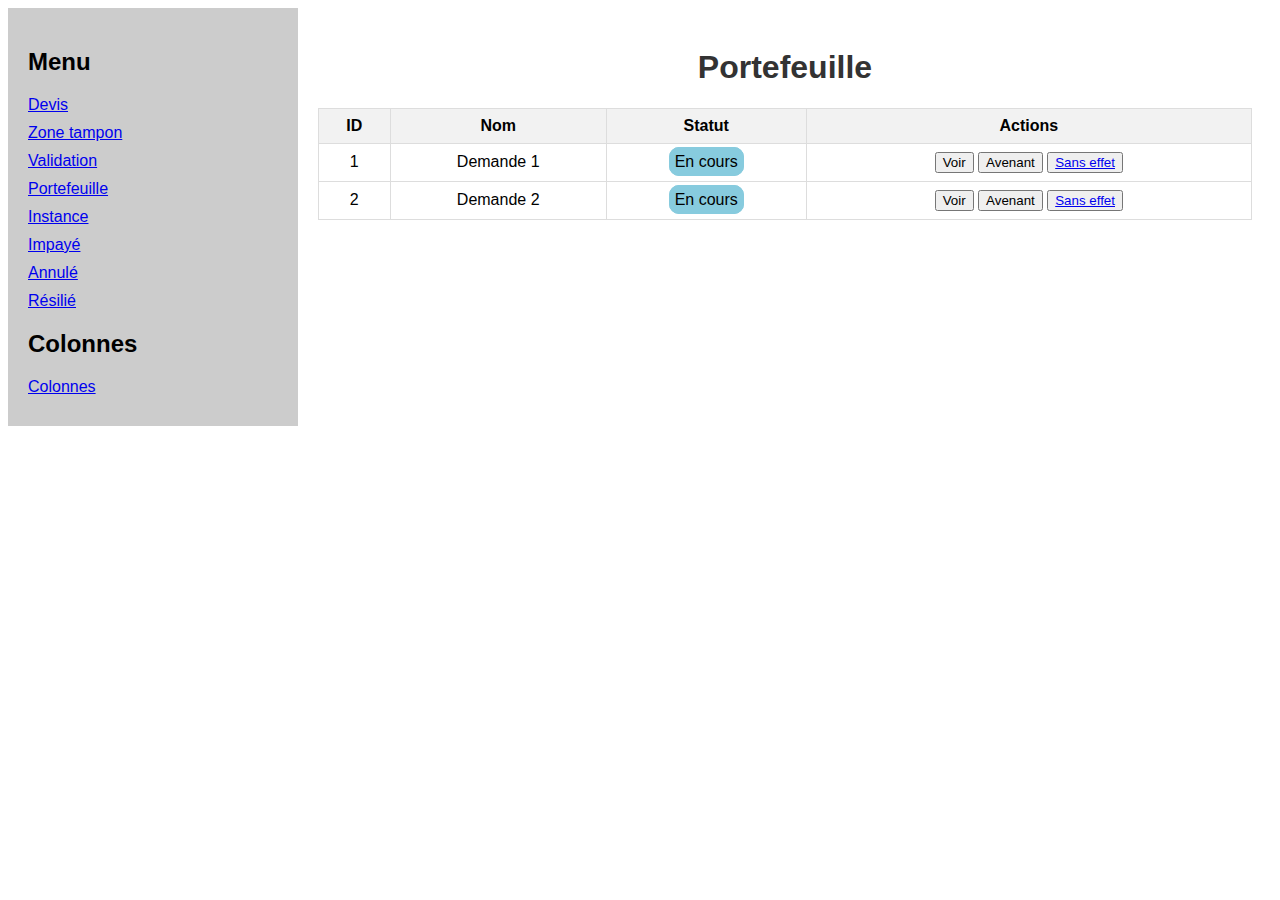
==== portefeuille.html @ cf771e99 "Status extranet" ====
<!DOCTYPE html>
<html lang="fr">
  <head>
    <meta charset="UTF-8" />
    <meta name="viewport" content="width=device-width, initial-scale=1.0" />
    <title>Statuts - demandes</title>
    <link rel="stylesheet" href="style.css" />
  </head>
  <body>
    <div class="sidebar">
      <h2>Menu</h2>
      <div class="sidebar-links">
        <div><a href="index.html">Devis</a></div>
        <div><a href="tampon.html">Zone tampon</a></div>
        <div><a href="validation.html">Validation</a></div>
        <div><a href="portefeuille.html">Portefeuille</a></div>
        <div><a href="instance.html">Instance</a></div>
        <div><a href="impaye.html">Impayé</a></div>
        <div><a href="annule.html">Annulé</a></div>
        <div><a href="resilie.html">Résilié</a></div>

        <h2>Colonnes</h2>
        <div><a href="colonnes.html">Colonnes</a></div>
      </div>
    </div>
    <div class="main-content">
      <h1>Portefeuille</h1>
      <table>
        <thead>
          <tr>
            <th>ID</th>
            <th>Nom</th>
            <th>Statut</th>
            <th>Actions</th>
          </tr>
        </thead>
        <tbody>
          <tr>
            <td>1</td>
            <td>Demande 1</td>
            <td class="statut"><span>En cours</span></td>
            <td class="actions">
              <button>Voir</button>
              <button>Avenant</button>
              <button><a href="annule.html">Sans effet</a></button>
              <!-- Faire des avenants (retirer un conjoint du contrat, rajouter un enfant au contrat, modifier un adresse, changer de formule) -->
            </td>
          </tr>
          <tr>
            <td>2</td>
            <td>Demande 2</td>
            <td class="statut"><span>En cours</span></td>
            <td class="actions">
              <button>Voir</button>
              <button>Avenant</button>
              <button><a href="annule.html">Sans effet</a></button>
            </td>
          </tr>
        </tbody>
      </table>
    </div>
  </body>
</html>
---- style.css ----
body {
  font-family: Arial, sans-serif;
  display: flex;
}
.sidebar {
  width: 250px;
  /* background-color: #f0f0f0; */
  background-color: #cccccc;
  padding: 20px;
}
.main-content {
  flex: 1;
  padding: 20px;
}
h1 {
  color: #333;
  text-align: center;
}
table {
  width: 100%;
  border-collapse: collapse;
  margin-top: 20px;
}
th,
td {
  border: 1px solid #ddd;
  padding: 8px;
  text-align: center;
}
th {
  background-color: #f2f2f2;
}
.actions {
  text-align: center;
}

.sidebar-links div {
  margin-bottom: 10px;
}

.statut span {
  background-color: rgb(135, 203, 222);
  border: 1px solid rgb(135, 203, 222);
  padding: 5px;
  border-radius: 10px;
}
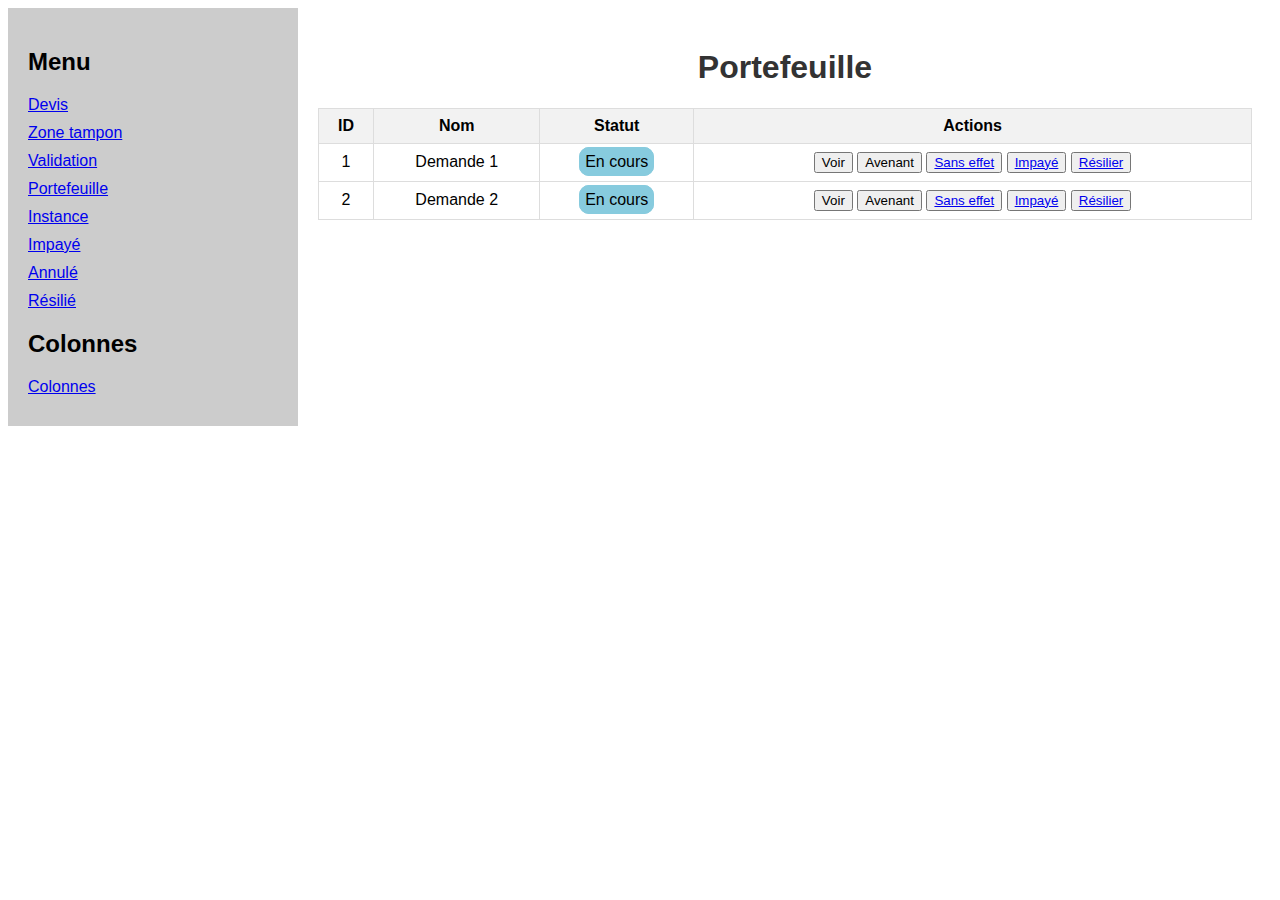
==== commit 1f7a5aab: "Mise à jour Résiliation/Annulation" ====
--- a/portefeuille.html
+++ b/portefeuille.html
@@ -43,6 +43,8 @@
               <button>Voir</button>
               <button>Avenant</button>
               <button><a href="annule.html">Sans effet</a></button>
+              <button><a href="impaye.html">Impayé</a></button>
+              <button><a href="impaye.html">Résilier</a></button>
               <!-- Faire des avenants (retirer un conjoint du contrat, rajouter un enfant au contrat, modifier un adresse, changer de formule) -->
             </td>
           </tr>
@@ -54,6 +56,8 @@
               <button>Voir</button>
               <button>Avenant</button>
               <button><a href="annule.html">Sans effet</a></button>
+              <button><a href="impaye.html">Impayé</a></button>
+              <button><a href="impaye.html">Résilier</a></button>
             </td>
           </tr>
         </tbody>
